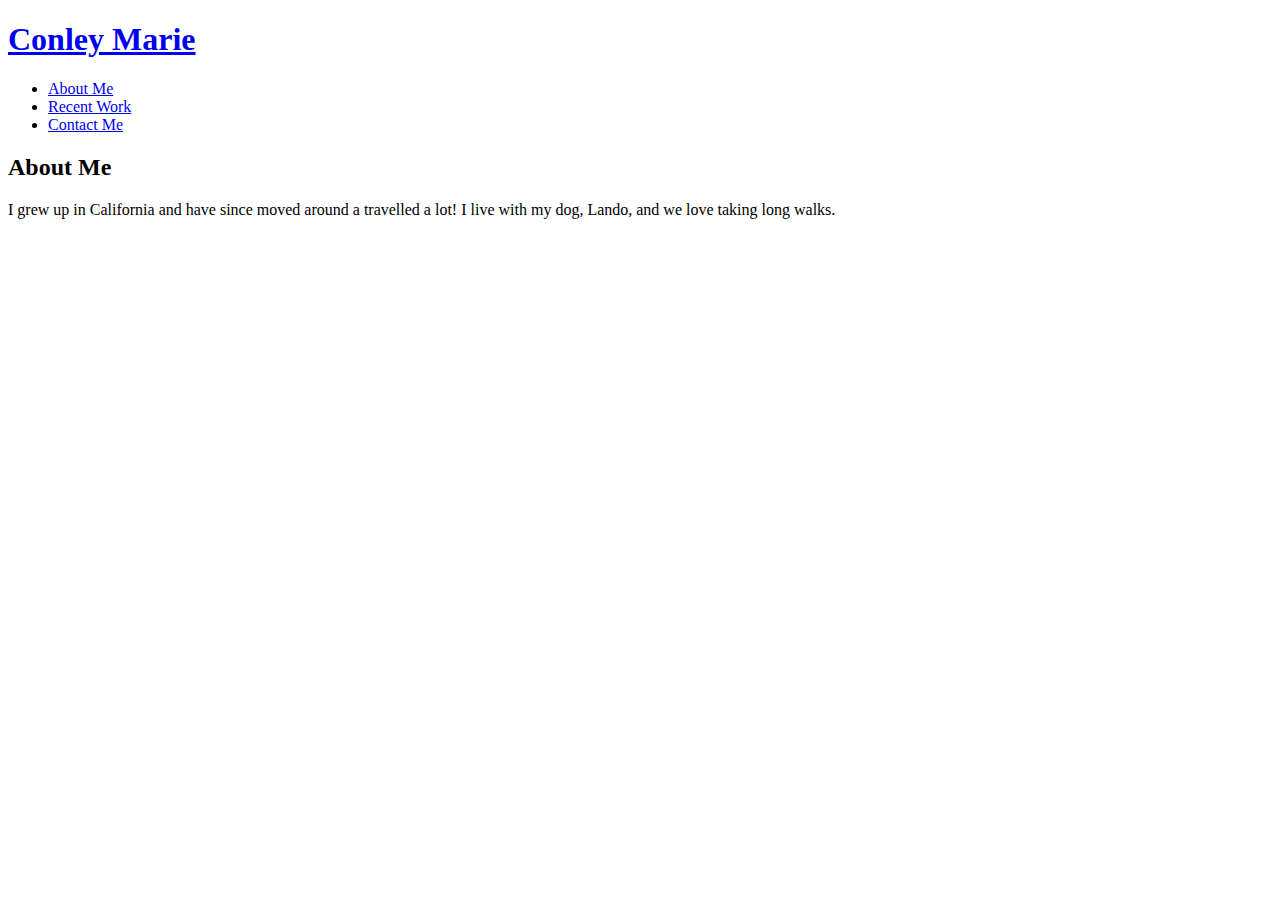
==== about-me.html @ 235923da "added about me page" ====
<!DOCTYPE html>
<html lang="en-us">
  <head>
    <meta charset="UTF-8" />
    <meta name="viewport" content="width=device-width, initial-scale=1.0" />
    <link rel="stylesheet" href="style.css">
    <title>Conley Marie - Developer Portfolio - About Me</title>
    </head>

<!--Navigation-->

<body>
    <header>
        <h1>
            <a href="./index.html">Conley Marie</a>
        </h1>
        <nav>
            <ul>
                <li> 
                    <a href="./about-me.html">About Me</a>
                </li>
                <li>
                    <a href=#recent-work">Recent Work</a>
                </li>
                <li>
                    <a href="#contact-me">Contact Me</a>
                </li>
            </ul>
        </nav>

    </header>

<!--End Navigation-->

<section class="about-me">
    <div class="">
        <h2>About Me</h2>
        <p>
            I grew up in California and have since moved around a travelled a lot! I live with my dog, Lando, and we love taking long walks.
        </p>
    </div>
</section>
    </body>
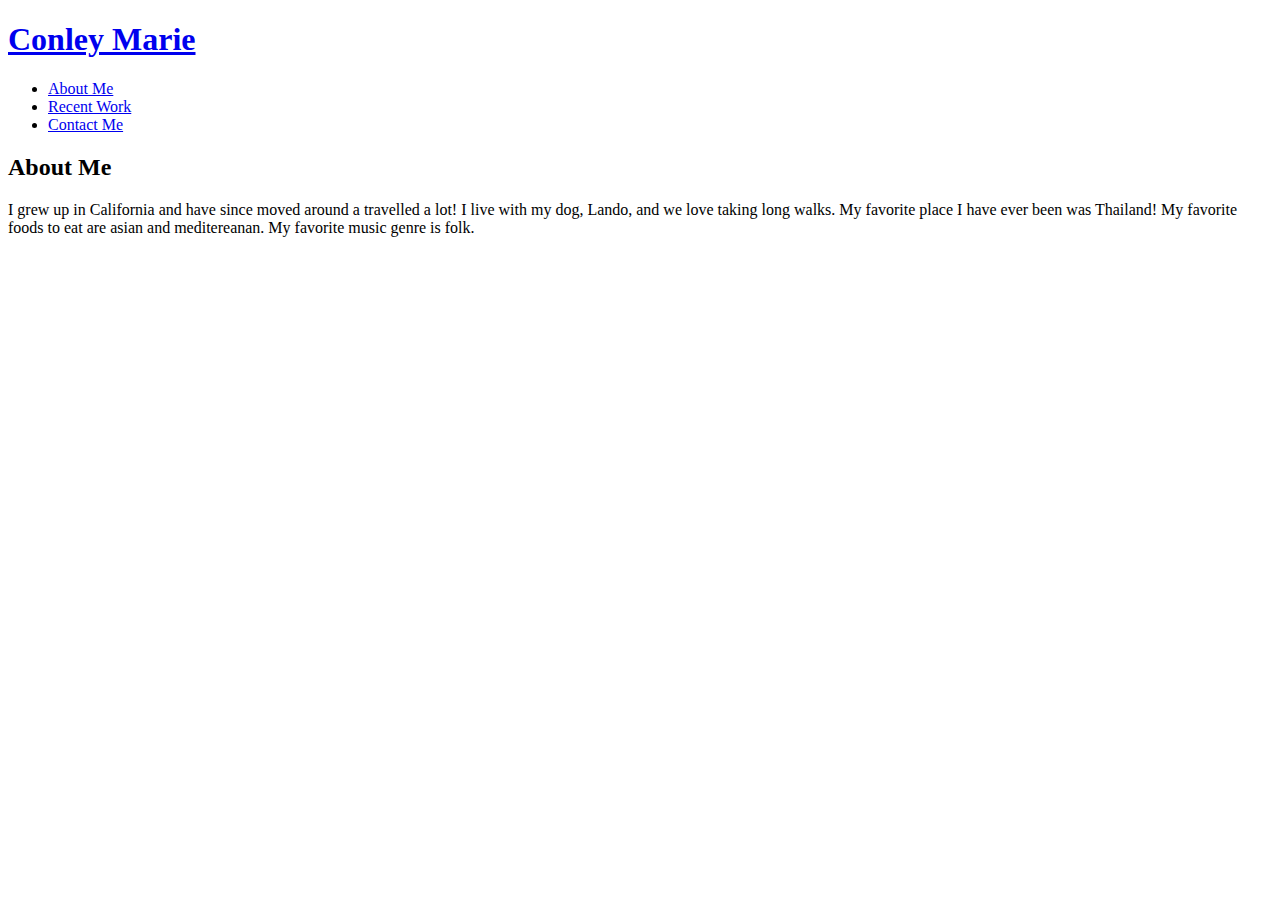
==== commit 70d1fd61: "added images" ====
--- a/about-me.html
+++ b/about-me.html
@@ -20,10 +20,10 @@
                     <a href="./about-me.html">About Me</a>
                 </li>
                 <li>
-                    <a href=#recent-work">Recent Work</a>
+                    <a href="./recent-work.html">Recent Work</a>
                 </li>
                 <li>
-                    <a href="#contact-me">Contact Me</a>
+                    <a href="./contact-me.html">Contact Me</a>
                 </li>
             </ul>
         </nav>
@@ -32,11 +32,16 @@
 
 <!--End Navigation-->
 
+<!-- About Me-->
+
 <section class="about-me">
     <div class="">
         <h2>About Me</h2>
         <p>
-            I grew up in California and have since moved around a travelled a lot! I live with my dog, Lando, and we love taking long walks.
+            I grew up in California and have since moved around a travelled a lot!
+            I live with my dog, Lando, and we love taking long walks. 
+            My favorite place I have ever been was Thailand! My favorite foods to eat are asian and meditereanan.
+            My favorite music genre is folk. 
         </p>
     </div>
 </section>
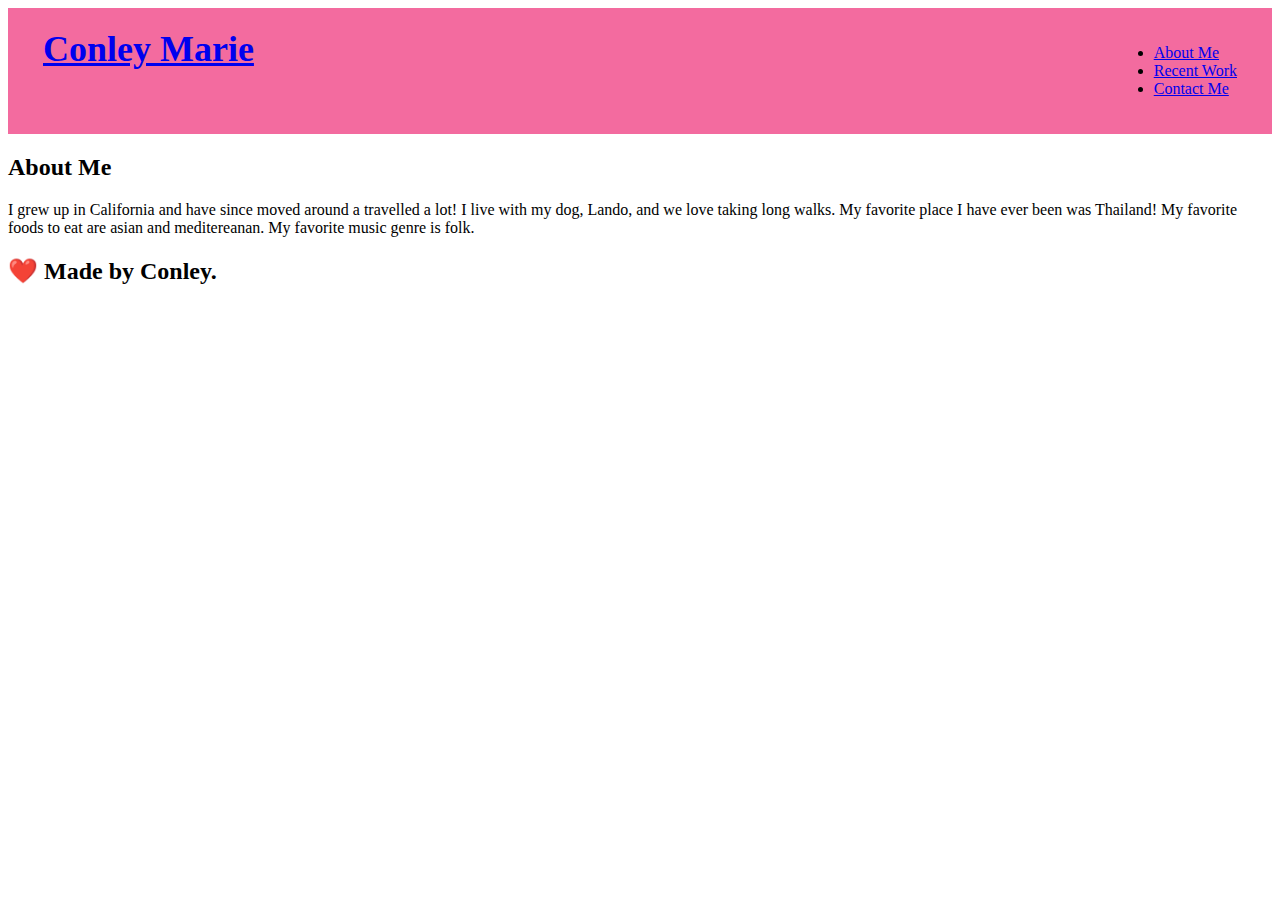
==== commit b5c71ec6: "added css" ====
--- a/about-me.html
+++ b/about-me.html
@@ -45,4 +45,11 @@
         </p>
     </div>
 </section>
-    </body>+
+      <!-- footer -->
+      <footer>
+        <h2>❤️ Made by Conley.</h2>
+      </footer>
+      <!-- footer end -->
+    </body>
+    </html>--- a/style.css
+++ b/style.css
@@ -0,0 +1,22 @@
+  /* HEADER / NAV BAR STYLES START */
+  header {
+      padding: 20px 35px;
+      background-color: rgba(235, 18, 101, 0.623);
+      display: flex;
+      justify-content: space-between;
+      position: sticky;
+      position: -webkit-sticky;
+      top: 0;
+      background-size: cover;
+      background-attachment: fixed;
+      background-position: 80%;
+      z-index: 9999;
+  }
+
+  header h1 {
+    font-weight: bolder;
+    margin: 0;
+    font-size: 36px;
+    color: silver;
+    font-family: Cambria, Cochin, Georgia, Times, 'Times New Roman', serif;
+  }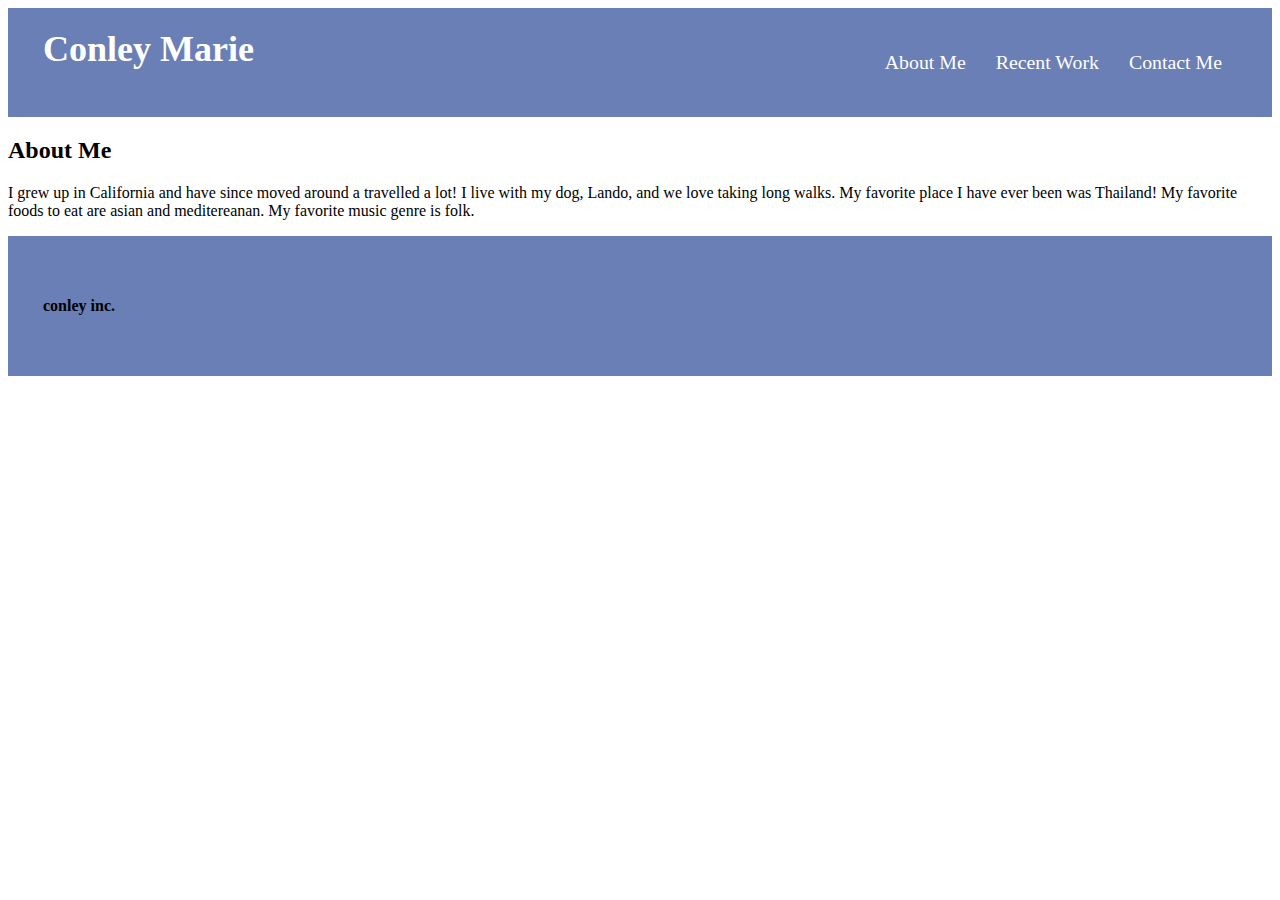
==== commit 337cbe72: "added css for lando page" ====
--- a/about-me.html
+++ b/about-me.html
@@ -12,18 +12,18 @@
 <body>
     <header>
         <h1>
-            <a href="./index.html">Conley Marie</a>
+            <a href="./index.html" class="nav-link">Conley Marie</a>
         </h1>
         <nav>
             <ul>
                 <li> 
-                    <a href="./about-me.html">About Me</a>
+                    <a href="./about-me.html" class="nav-link">About Me</a>
                 </li>
                 <li>
-                    <a href="./recent-work.html">Recent Work</a>
+                    <a href="./recent-work.html" class="nav-link">Recent Work</a>
                 </li>
                 <li>
-                    <a href="./contact-me.html">Contact Me</a>
+                    <a href="./contact-me.html" class="nav-link">Contact Me</a>
                 </li>
             </ul>
         </nav>
@@ -48,7 +48,7 @@
 
       <!-- footer -->
       <footer>
-        <h2>❤️ Made by Conley.</h2>
+        <h4>conley inc.</h4>
       </footer>
       <!-- footer end -->
     </body>
--- a/style.css
+++ b/style.css
@@ -1,7 +1,13 @@
+  /* Index.html and main Css page */
+  
+  body {
+      font-family: Cambria, Cochin, Georgia, Times, 'Times New Roman', serif;
+  }
+  
   /* HEADER / NAV BAR STYLES START */
   header {
       padding: 20px 35px;
-      background-color: rgba(235, 18, 101, 0.623);
+      background-color: rgba(16, 49, 138, 0.623);
       display: flex;
       justify-content: space-between;
       position: sticky;
@@ -19,4 +25,124 @@
     font-size: 36px;
     color: silver;
     font-family: Cambria, Cochin, Georgia, Times, 'Times New Roman', serif;
-  }+  }
+
+  header nav {
+    margin: 7px 0;
+  }
+
+  header nav ul {
+    display: flex;
+    flex-wrap: wrap;
+    justify-content: space-between;
+    align-items: center;
+    list-style: none;
+    font-family: Cambria, Cochin, Georgia, Times, 'Times New Roman', serif;
+  }
+
+  header nav ul li a {
+    padding: 10px 15px;
+    font-weight: lighter;
+    font-size: 1.55vw;
+  }
+  
+  header nav ul li a:hover {
+    background: rgba(83, 9, 50, 0.589);
+    color: black;
+    border-radius: 15px;
+    text-shadow: none;
+  }
+
+a.nav-link:link {
+    color: white;
+   text-decoration: none;
+}
+
+a.nav-link:visited {
+    color: white;
+   text-decoration: none;
+}
+
+a.nav-link:hover {
+    color: white;
+   text-decoration: none;
+}
+
+a.nav-link:active {
+    color: white;
+   text-decoration: none;
+}
+
+/* Navigation Styles end */
+
+/* Introduction */
+
+.introduction {
+    display: flex;
+    justify-content: left;
+    flex-wrap: wrap;
+    align-items: flex-start;
+    font-family: Cambria, Cochin, Georgia, Times, 'Times New Roman', serif;
+    background-color: silver;
+}
+
+.conley-is {
+    width: 35%;
+    text-align: left;
+    margin: 3.5%;
+  }
+
+  .conley-is p {
+    margin: 5px 0 15px 0;
+  }
+
+       /* profile picture styles and dog link styles */
+
+  .profile-img {
+    flex: 1 12%;
+    margin-left: 20px;
+  }
+  
+  .profile-img img {
+    max-width: 100%;
+  }
+
+.dog-link:link {
+    color: white;
+   text-decoration: none;
+}
+
+.dog-link:visited {
+    color: white;
+   text-decoration: none;
+}
+
+.dog-link:hover {
+    color: white;
+   text-decoration: none;
+}
+
+.dog-link:active {
+    color: white;
+   text-decoration: none;
+}
+
+/* Introduction Styles End */
+
+  /* FOOTER STYLES START */
+  footer {
+    background: rgba(16, 49, 138, 0.623) ;
+    padding: 40px 35px;
+    display: flex;
+    justify-content: space-between;
+    flex-wrap: wrap;
+  }
+  
+  footer h2 {
+    color: white;
+    font-size: 30px;
+    margin: 0;
+  }
+  
+
+  /* END FOOTER STYLES */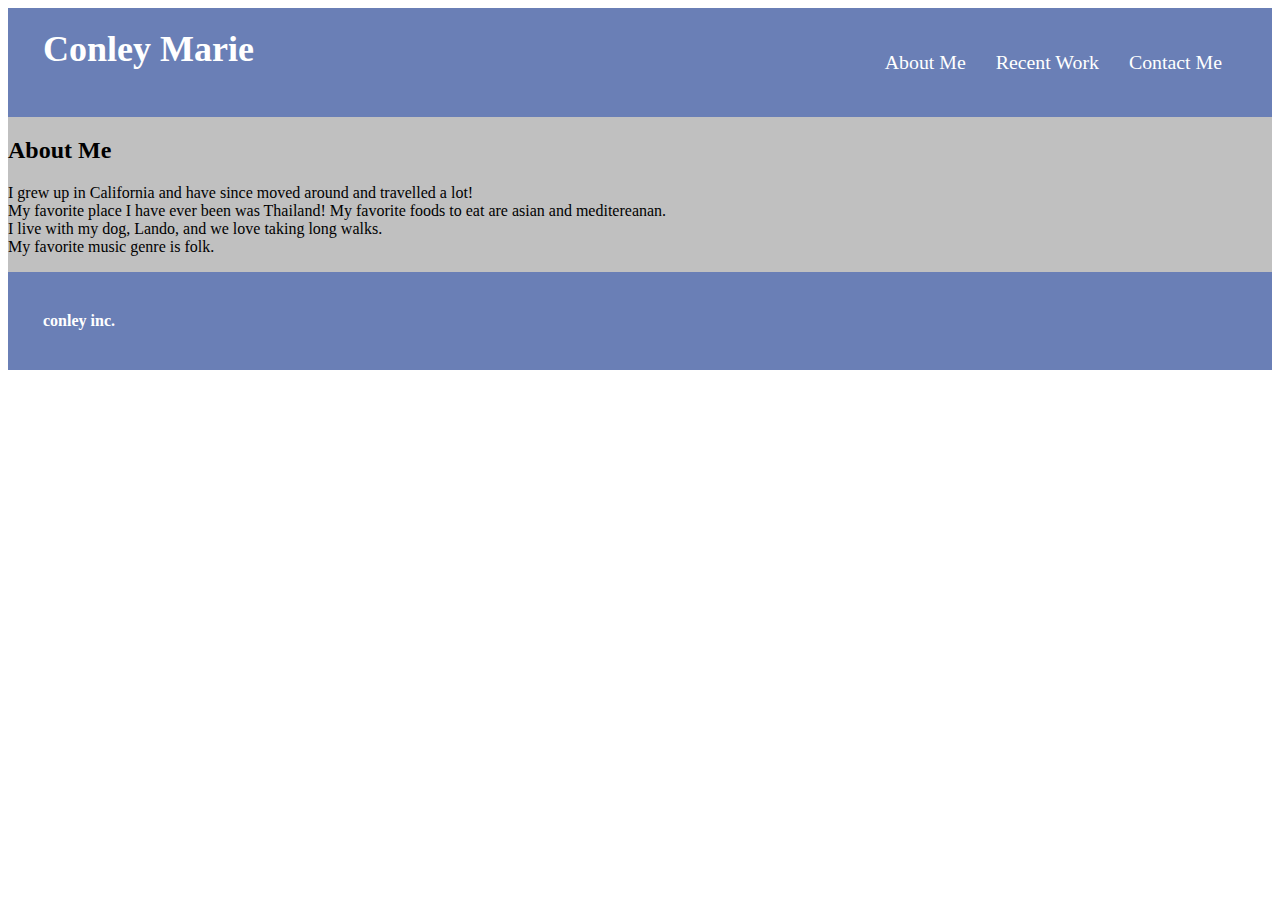
==== commit 1eda3099: "added lots" ====
--- a/about-me.html
+++ b/about-me.html
@@ -38,10 +38,18 @@
     <div class="">
         <h2>About Me</h2>
         <p>
-            I grew up in California and have since moved around a travelled a lot!
+            <li class="li-me">
+            I grew up in California and have since moved around and travelled a lot! 
+        </li>
+        <li class="li-me">
+            My favorite place I have ever been was Thailand! My favorite foods to eat are asian and meditereanan. 
+        </li> 
+        <li class="li-me">
             I live with my dog, Lando, and we love taking long walks. 
-            My favorite place I have ever been was Thailand! My favorite foods to eat are asian and meditereanan.
+        </li> 
+        <li class="li-me">
             My favorite music genre is folk. 
+        </li> 
         </p>
     </div>
 </section>
--- a/style.css
+++ b/style.css
@@ -138,11 +138,102 @@
     flex-wrap: wrap;
   }
   
-  footer h2 {
-    color: white;
-    font-size: 30px;
+  footer h4 {
+    color: white;
     margin: 0;
   }
   
 
-  /* END FOOTER STYLES */+  /* END FOOTER STYLES */
+
+  /* Lando-image.html style */
+
+.lando-img {
+    flex-wrap: wrap;
+    flex: 1 12%;
+}
+
+.lando-img img {
+    max-width: 100%;
+}
+
+/* end lando styles */
+
+  /* about me Css page */
+
+.about-me {
+    display: flex;
+    justify-content: left;
+    flex-wrap: wrap;
+    align-items: flex-start;
+    font-family: Cambria, Cochin, Georgia, Times, 'Times New Roman', serif;
+    background-color: silver;
+}
+
+.li-me:hover {
+    color: rgba(14, 14, 112, 0.486);
+    font-weight: 900;
+    list-style-type: none;
+    text-shadow: 2px 2px rgb(173, 193, 230);
+  }
+
+    /* end about me Css page */
+
+
+    /* recent work Css page */
+
+.title-work {
+    display: flex;
+    justify-content: left;
+    flex-wrap: wrap;
+    align-items: flex-start;
+    font-family: Cambria, Cochin, Georgia, Times, 'Times New Roman', serif;
+    background-color: silver;
+    flex-direction: column;
+    }
+
+.link-box {
+    padding: 20px 35px;
+      background-color:silver;
+      display: flex;
+      justify-content: space-between;
+}
+
+.run-img {
+        flex-wrap: wrap;
+        flex: 1 12%;
+    }
+    
+.run-img img {
+        max-width: 100%;
+    }
+
+.screenshots {
+    display: flex;
+    justify-content: center;
+    flex-wrap: wrap;
+    align-items: flex-start;
+    font-family: Cambria, Cochin, Georgia, Times, 'Times New Roman', serif;
+    background-color: rgba(16, 49, 138, 0.623)
+    }
+}
+
+/* Recent work styles end */
+
+/* contact me styles start */
+
+#contact-info {
+    display: flex;
+    justify-content: left;
+    flex-wrap: wrap;
+    align-items: flex-start;
+    font-family: Cambria, Cochin, Georgia, Times, 'Times New Roman', serif;
+    background-color: silver;
+}
+
+.li-contact:hover {
+    color: rgba(14, 14, 112, 0.486);
+    font-weight: 900;
+    list-style-type: none;
+    text-shadow: 2px 2px rgb(173, 193, 230);
+  }